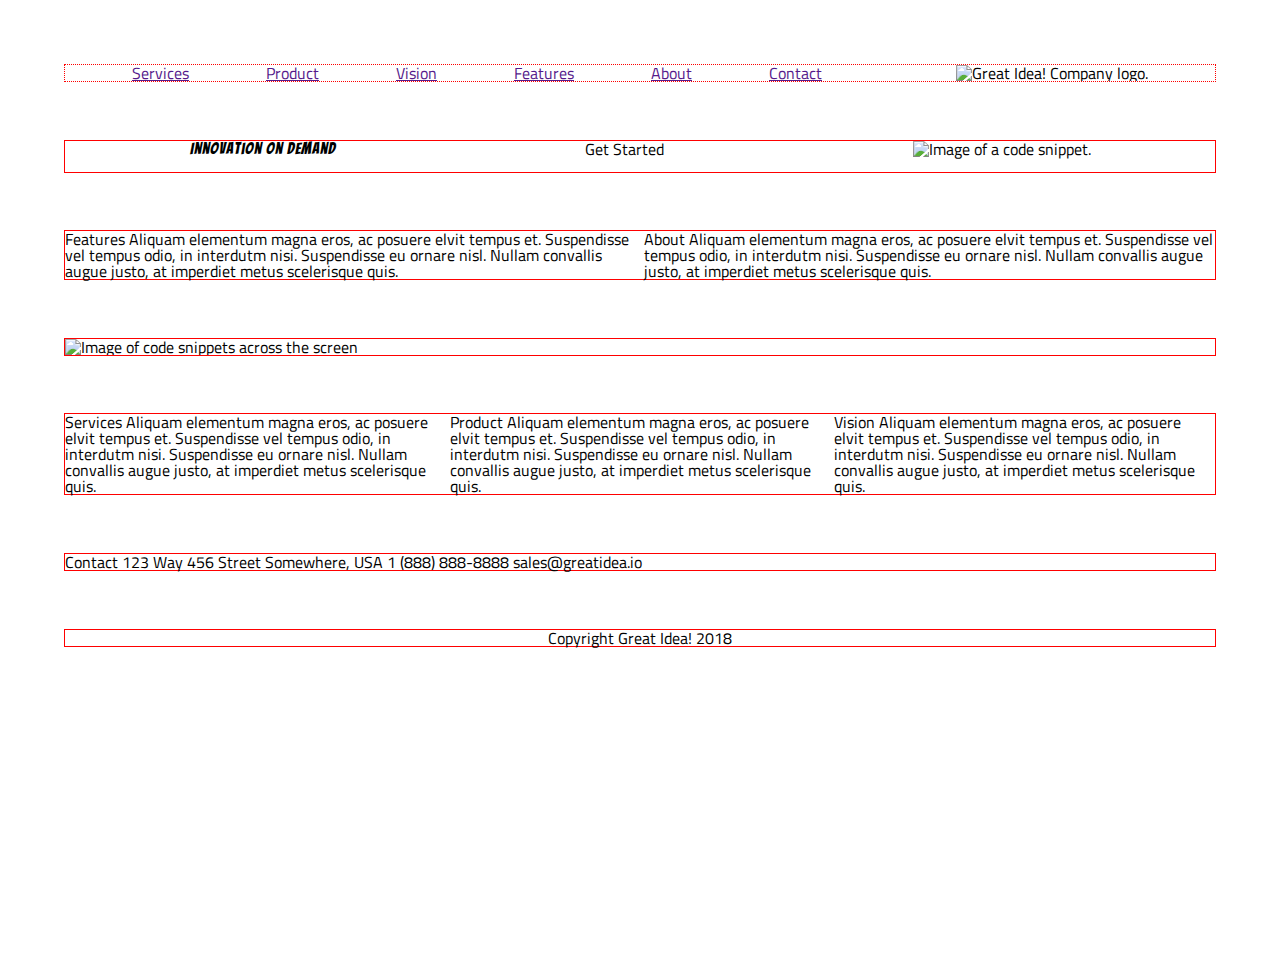
==== great-idea/index.html @ 477217a6 "started css using flexbox for great idea project" ====
<!doctype html>

<html lang="en">
<head>
  <meta charset="utf-8">

  <title>Great Idea!</title>

  <link href="https://fonts.googleapis.com/css?family=Bangers|Titillium+Web" rel="stylesheet">
  <link rel="stylesheet" href="css/index.css">

  <!--[if lt IE 9]>
    <script src="https://cdnjs.cloudflare.com/ajax/libs/html5shiv/3.7.3/html5shiv.js"></script>
  <![endif]-->
</head>

  <body>

    <!-- Copy and paste your HTML from the first UI project here -->
    <header class="header">
      <nav class="nav">
        <a href="">Services</a>
        <a href="">Product</a>
        <a href="">Vision</a>
        <a href="">Features</a>
        <a href="">About</a>
        <a href="">Contact</a>
      </nav>
 
      <img class="logo" src="img/logo.png" alt="Great Idea! Company logo.">
    </header>

      <section class="container"> 
        <h1>
          Innovation
          On
          Demand
        </h1>
 
         
        <div>Get Started</div>
 
        <img src="img/header-img.png" alt="Image of a code snippet.">
      </section>
       
      <section class="container">
        
        <div>
          Features
          Aliquam elementum magna eros, ac posuere elvit tempus et. Suspendisse vel tempus odio, in interdutm nisi. Suspendisse eu ornare nisl. Nullam convallis augue justo, at imperdiet metus scelerisque quis.
        </div>
         
         <div>
           About
           Aliquam elementum magna eros, ac posuere elvit tempus et. Suspendisse vel tempus odio, in interdutm nisi. Suspendisse eu ornare nisl. Nullam convallis augue justo, at imperdiet metus scelerisque quis.
         </div>
       </section>
 
       <img class="middle-img" src="img/mid-page-accent.jpg" alt="Image of code snippets across the screen">
 
       <section class="container">
         <div class="item">
           Services
           Aliquam elementum magna eros, ac posuere elvit tempus et. Suspendisse vel tempus odio, in interdutm nisi. Suspendisse eu ornare nisl. Nullam convallis augue justo, at imperdiet metus scelerisque quis.
         </div>
         
         <div>
           Product
           Aliquam elementum magna eros, ac posuere elvit tempus et. Suspendisse vel tempus odio, in interdutm nisi. Suspendisse eu ornare nisl. Nullam convallis augue justo, at imperdiet metus scelerisque quis.
         </div>
         
         <div>
           Vision
           Aliquam elementum magna eros, ac posuere elvit tempus et. Suspendisse vel tempus odio, in interdutm nisi. Suspendisse eu ornare nisl. Nullam convallis augue justo, at imperdiet metus scelerisque quis.
         </div>
       </section>
       
       <section class="contact"> 
         <address>
            Contact
            123 Way 456 Street
            Somewhere, USA
            1 (888) 888-8888
            sales@greatidea.io
         <address>
       </section>
       
       <footer class="footer">
         <p class="copyright">Copyright Great Idea! 2018</p>
       </footer>  
    
  </body>
</html>
---- great-idea/css/index.css ----
/* http://meyerweb.com/eric/tools/css/reset/ 
   v2.0 | 20110126
   License: none (public domain)
*/

html, body, div, span, applet, object, iframe,
h1, h2, h3, h4, h5, h6, p, blockquote, pre,
a, abbr, acronym, address, big, cite, code,
del, dfn, em, img, ins, kbd, q, s, samp,
small, strike, strong, sub, sup, tt, var,
b, u, i, center,
dl, dt, dd, ol, ul, li,
fieldset, form, label, legend,
table, caption, tbody, tfoot, thead, tr, th, td,
article, aside, canvas, details, embed, 
figure, figcaption, footer, header, hgroup, 
menu, nav, output, ruby, section, summary,
time, mark, audio, video {
	margin: 0;
	padding: 0;
	border: 0;
	font-size: 100%;
	font: inherit;
	vertical-align: baseline;
}
/* HTML5 display-role reset for older browsers */
article, aside, details, figcaption, figure, 
footer, header, hgroup, menu, nav, section {
	display: block;
}
body {
	line-height: 1;
}
ol, ul {
	list-style: none;
}
blockquote, q {
	quotes: none;
}
blockquote:before, blockquote:after,
q:before, q:after {
	content: '';
	content: none;
}
table {
	border-collapse: collapse;
	border-spacing: 0;
}

/* Set every element's box-sizing to border-box */
* {
	box-sizing: border-box;
	justify-content: center;
}

html, body {
    height: 100%;
    font-family: 'Titillium Web', sans-serif;
}

h1, h2, h3, h4, h5 {
    font-family: 'Bangers', cursive;
    letter-spacing: 1px;
    margin-bottom: 15px;
}

/* Copy and paste your work from yesterday here and start to refactor into flexbox */

body {
	box-sizing: border-box;
	margin: 5%;
}

.header {
	box-sizing: border-box;
	border: 1px dotted red;
	display: flex;
	justify-content: space-around;
}

.nav {
	display: flex;
	justify-content: space-between;
	align-items: center;
	width: 60%;
}


.logo {
	display: flex;
	justify-content: space-around;
}

.container {
	box-sizing: border-box;
	border: 1px solid red;
	display: flex;
	justify-content: space-around;
	margin: 5% 0%;
}

.middle-img {
	box-sizing: border-box;
	border: 1px solid red;
	display: flex;
	justify-content: space-around;
}

.contact {
	box-sizing: border-box;
	border: 1px solid red;
	margin: 5% 0%;
}

.footer {
	box-sizing: border-box;
	border: 1px solid red;
	display: flex;
	justify-content: space-around;
	margin: 5% 0%;
}

.copyright {
	
}
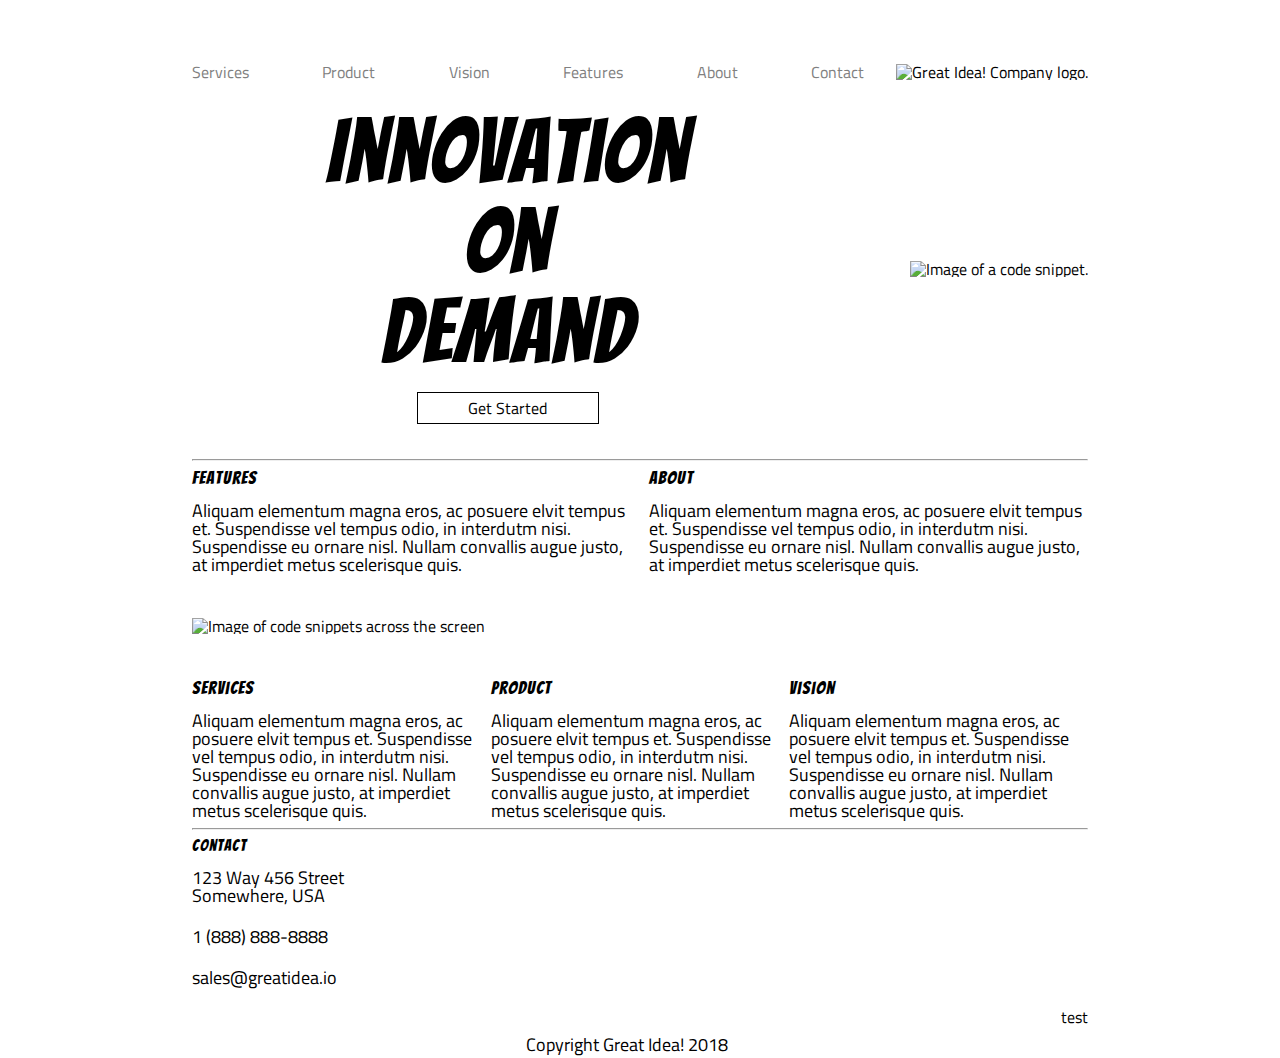
==== commit 3fd5cd25: "Finished UI III oroject" ====
--- a/great-idea/index.html
+++ b/great-idea/index.html
@@ -13,81 +13,86 @@
     <script src="https://cdnjs.cloudflare.com/ajax/libs/html5shiv/3.7.3/html5shiv.js"></script>
   <![endif]-->
 </head>
+<body>
+  <header class="header">
+   <nav class="nav">
+    <a href="services.html">Services</a>
+    <a href="">Product</a>
+    <a href="">Vision</a>
+    <a href="">Features</a>
+    <a href="">About</a>
+    <a href="">Contact</a>
+   </nav>
 
-  <body>
+   <img class="logo" src="img/logo.png" alt="Great Idea! Company logo.">
+  </header>
+  <section class="top-section"> 
+    <div class="container">
+      <h1 class="h1">
+        <div id="innovation">Innovation</div>
+        <div id="on">On</div>    
+        <div id="demand">Demand</div>
+      </h1>
 
-    <!-- Copy and paste your HTML from the first UI project here -->
-    <header class="header">
-      <nav class="nav">
-        <a href="">Services</a>
-        <a href="">Product</a>
-        <a href="">Vision</a>
-        <a href="">Features</a>
-        <a href="">About</a>
-        <a href="">Contact</a>
-      </nav>
- 
-      <img class="logo" src="img/logo.png" alt="Great Idea! Company logo.">
-    </header>
+      <div class="getstarted">Get Started</div>
+    </div>
+    <div class="header-img">
+      <img id="header-img" src="img/header-img.png" alt="Image of a code snippet.">
+    </div>
+  </section>
 
-      <section class="container"> 
-        <h1>
-          Innovation
-          On
-          Demand
-        </h1>
- 
-         
-        <div>Get Started</div>
- 
-        <img src="img/header-img.png" alt="Image of a code snippet.">
-      </section>
-       
-      <section class="container">
-        
-        <div>
-          Features
-          Aliquam elementum magna eros, ac posuere elvit tempus et. Suspendisse vel tempus odio, in interdutm nisi. Suspendisse eu ornare nisl. Nullam convallis augue justo, at imperdiet metus scelerisque quis.
+  <hr>
+  
+  <section class="middle-section">
+    <div class="features">
+      <h2>Features</h2>
+      <p>Aliquam elementum magna eros, ac posuere elvit tempus et. Suspendisse vel tempus odio, in interdutm nisi. Suspendisse eu ornare nisl. Nullam convallis augue justo, at imperdiet metus scelerisque quis.</p>
+    </div>
+    
+    <div class="about">
+      <h2>About</h2>
+      <p>Aliquam elementum magna eros, ac posuere elvit tempus et. Suspendisse vel tempus odio, in interdutm nisi. Suspendisse eu ornare nisl. Nullam convallis augue justo, at imperdiet metus scelerisque quis.</p>
+    </div>
+  </section>
+  
+  <div class="middle-img">
+    <img id="middle-img" src="img/mid-page-accent.jpg" alt="Image of code snippets across the screen">
+  </div>
+  
+  <section class="bottom-section">
+    <div class="services">
+      <h2>Services</h2>
+      <p>Aliquam elementum magna eros, ac posuere elvit tempus et. Suspendisse vel tempus odio, in interdutm nisi. Suspendisse eu ornare nisl. Nullam convallis augue justo, at imperdiet metus scelerisque quis.</p>
+    </div>
+    
+    <div class="product">
+      <h2>Product</h2>
+      <p>Aliquam elementum magna eros, ac posuere elvit tempus et. Suspendisse vel tempus odio, in interdutm nisi. Suspendisse eu ornare nisl. Nullam convallis augue justo, at imperdiet metus scelerisque quis.</p>
+    </div>
+    
+    <div class="vision">
+      <h2>Vision</h2>
+      <p>Aliquam elementum magna eros, ac posuere elvit tempus et. Suspendisse vel tempus odio, in interdutm nisi. Suspendisse eu ornare nisl. Nullam convallis augue justo, at imperdiet metus scelerisque quis.</p>
+    </div>
+  </section>
+
+  <hr>
+  
+  <section class="contact"> 
+    <address>
+      <h2>Contact</h2>
+        <div class="address">
+          <p>123 Way 456 Street</p>
+          <p>Somewhere, USA</p>
         </div>
-         
-         <div>
-           About
-           Aliquam elementum magna eros, ac posuere elvit tempus et. Suspendisse vel tempus odio, in interdutm nisi. Suspendisse eu ornare nisl. Nullam convallis augue justo, at imperdiet metus scelerisque quis.
-         </div>
-       </section>
- 
-       <img class="middle-img" src="img/mid-page-accent.jpg" alt="Image of code snippets across the screen">
- 
-       <section class="container">
-         <div class="item">
-           Services
-           Aliquam elementum magna eros, ac posuere elvit tempus et. Suspendisse vel tempus odio, in interdutm nisi. Suspendisse eu ornare nisl. Nullam convallis augue justo, at imperdiet metus scelerisque quis.
-         </div>
-         
-         <div>
-           Product
-           Aliquam elementum magna eros, ac posuere elvit tempus et. Suspendisse vel tempus odio, in interdutm nisi. Suspendisse eu ornare nisl. Nullam convallis augue justo, at imperdiet metus scelerisque quis.
-         </div>
-         
-         <div>
-           Vision
-           Aliquam elementum magna eros, ac posuere elvit tempus et. Suspendisse vel tempus odio, in interdutm nisi. Suspendisse eu ornare nisl. Nullam convallis augue justo, at imperdiet metus scelerisque quis.
-         </div>
-       </section>
-       
-       <section class="contact"> 
-         <address>
-            Contact
-            123 Way 456 Street
-            Somewhere, USA
-            1 (888) 888-8888
-            sales@greatidea.io
-         <address>
-       </section>
-       
-       <footer class="footer">
-         <p class="copyright">Copyright Great Idea! 2018</p>
-       </footer>  
-    
-  </body>
+        <p class="number">1 (888) 888-8888</p>
+        <p class="email">sales@greatidea.io</p>
+      </address>
+  </section>
+  
+  <footer>
+    <p class="copyright">Copyright Great Idea! 2018</p>
+    <p> test</p>
+  </footer>  
+</body>
 </html>--- a/great-idea/css/index.css
+++ b/great-idea/css/index.css
@@ -26,7 +26,7 @@
 /* HTML5 display-role reset for older browsers */
 article, aside, details, figcaption, figure, 
 footer, header, hgroup, menu, nav, section {
-	display: block;
+	display: flex;
 }
 body {
 	line-height: 1;
@@ -49,8 +49,7 @@
 
 /* Set every element's box-sizing to border-box */
 * {
-	box-sizing: border-box;
-	justify-content: center;
+    box-sizing: border-box;
 }
 
 html, body {
@@ -67,59 +66,208 @@
 /* Copy and paste your work from yesterday here and start to refactor into flexbox */
 
 body {
-	box-sizing: border-box;
-	margin: 5%;
+	margin: 5% 15%;
+	padding:0;
 }
 
 .header {
-	box-sizing: border-box;
-	border: 1px dotted red;
+	display: flex;
+	justify-content: space-between;
+	align-items: center;
+
+}
+
+.nav {
+	display: flex;
+	justify-content: space-between;
+	width: 75%;
+}
+
+nav a {
+	box-sizing: border-box;
+	text-decoration: none;
+	color: gray;
+}
+
+.top-section {
+	box-sizing: border-box;
+	display: flex;
+	justify-content: flex-end;
+	justify-content: space-between;
+	align-items: center;
+	margin: 3% 0%;
+}
+
+.container {
+	box-sizing: border-box;
+	margin: 0% 0% 0% 15%; 
+}
+
+.h1 {
+	box-sizing: border-box;
+	display: flex;
+	flex-direction: column;
+	align-items: center;
+	font-size: 90px;
+	width: 100%;
+
+}
+
+.getstarted {
+	box-sizing: border-box;
+	border: 1px solid black;
+	display: flex;
+	justify-content: center;
+	margin: 2% 25%;
+	padding: 2% 0%;
+}
+
+#header-img {
+	box-sizing: border-box;
+	width: 450px;
+}
+
+.middle-section {
+	box-sizing: border-box;
+	display: flex;
+	justify-content: space-between;
+}
+
+.features {
+	box-sizing: border-box;
+	font-size: 18px;
+	margin: 0% 1% 0% 0%;
+}
+
+.about {
+	box-sizing: border-box;
+	font-size: 18px;
+	margin: 0% 0% 0% 1%;
+}
+
+.middle-img {
+	box-sizing: border-box;
+	display: flex;
+	width: 100%;
+	margin: 5% 0%;
+}
+
+.bottom-section {
+	box-sizing: border-box;
 	display: flex;
 	justify-content: space-around;
 }
 
-.nav {
-	display: flex;
-	justify-content: space-between;
-	align-items: center;
-	width: 60%;
-}
-
-
-.logo {
-	display: flex;
-	justify-content: space-around;
-}
-
-.container {
-	box-sizing: border-box;
-	border: 1px solid red;
-	display: flex;
-	justify-content: space-around;
+.services {
+	box-sizing: border-box;
+	font-size: 18px;
+
+}
+
+.product {
+	box-sizing: border-box;
+	font-size: 18px;
+}
+
+.vision {
+	box-sizing: border-box;
+	font-size: 18px;
+}
+
+.address {
+	box-sizing: border-box;
+	margin: 0% 0% 15% 0%;
+	font-size: 18px;
+}
+
+.number {
+	box-sizing: border-box;
+	margin: 0% 0% 15% 0%;
+	font-size: 18px;
+}
+
+.email {
+	box-sizing: border-box;
+	margin: 0% 0% 15% 0%;
+	font-size: 18px;
+}
+
+.copyright {
+	box-sizing: border-box;
+	display: flex;
+	justify-content: center;
+	width: 100%;
+	margin: 3% 0% 0% 0%;
+	font-size: 18px;
+}
+
+/* css for services.html begins here*/
+
+.services-header-img {
+	box-sizing: border-box;
+	display: flex;
+	width: 100%;
 	margin: 5% 0%;
 }
 
-.middle-img {
-	box-sizing: border-box;
-	border: 1px solid red;
-	display: flex;
-	justify-content: space-around;
-}
-
-.contact {
-	box-sizing: border-box;
-	border: 1px solid red;
+.services-section {
+	box-sizing: border-box;
+	display: flex;
+	justify-content: space-between;
+	margin: 2% 0%;
+
+}
+
+.services-container {
+	box-sizing: border-box;
+	border: 1px solid black;
+	background-color: lightgray;
+	padding: 1%;
+	display: flex;
+	flex-direction: column;
+	width: 49%;
+	font-size: 18px;
+}
+
+.learn {
+	box-sizing: border-box;
+	border: 1px solid black;
+	background-color: white;
+	display: flex;
+	justify-content: center;
+	width: 35%;
+	padding: 7px 30px;
 	margin: 5% 0%;
 }
 
-.footer {
-	box-sizing: border-box;
-	border: 1px solid red;
-	display: flex;
-	justify-content: space-around;
-	margin: 5% 0%;
-}
-
-.copyright {
-	
-}+.services-bottom-section {
+	box-sizing: border-box;
+	display: flex;
+	margin: 2% 0;
+}
+
+.services-bottom-img {
+	box-sizing: border-box; 
+	width: 2100px;
+}
+
+.services-info-img {
+	width: 100%;
+}
+
+.container-facts {
+	box-sizing: border-box;
+	margin: 0% 6% 0% 0%;
+}
+
+.list {
+	box-sizing: border-box;
+	margin: 0% 5%;
+
+}
+
+li {
+	box-sizing: border-box;
+	list-style-type: square;
+	margin: 3% 0%;
+}
